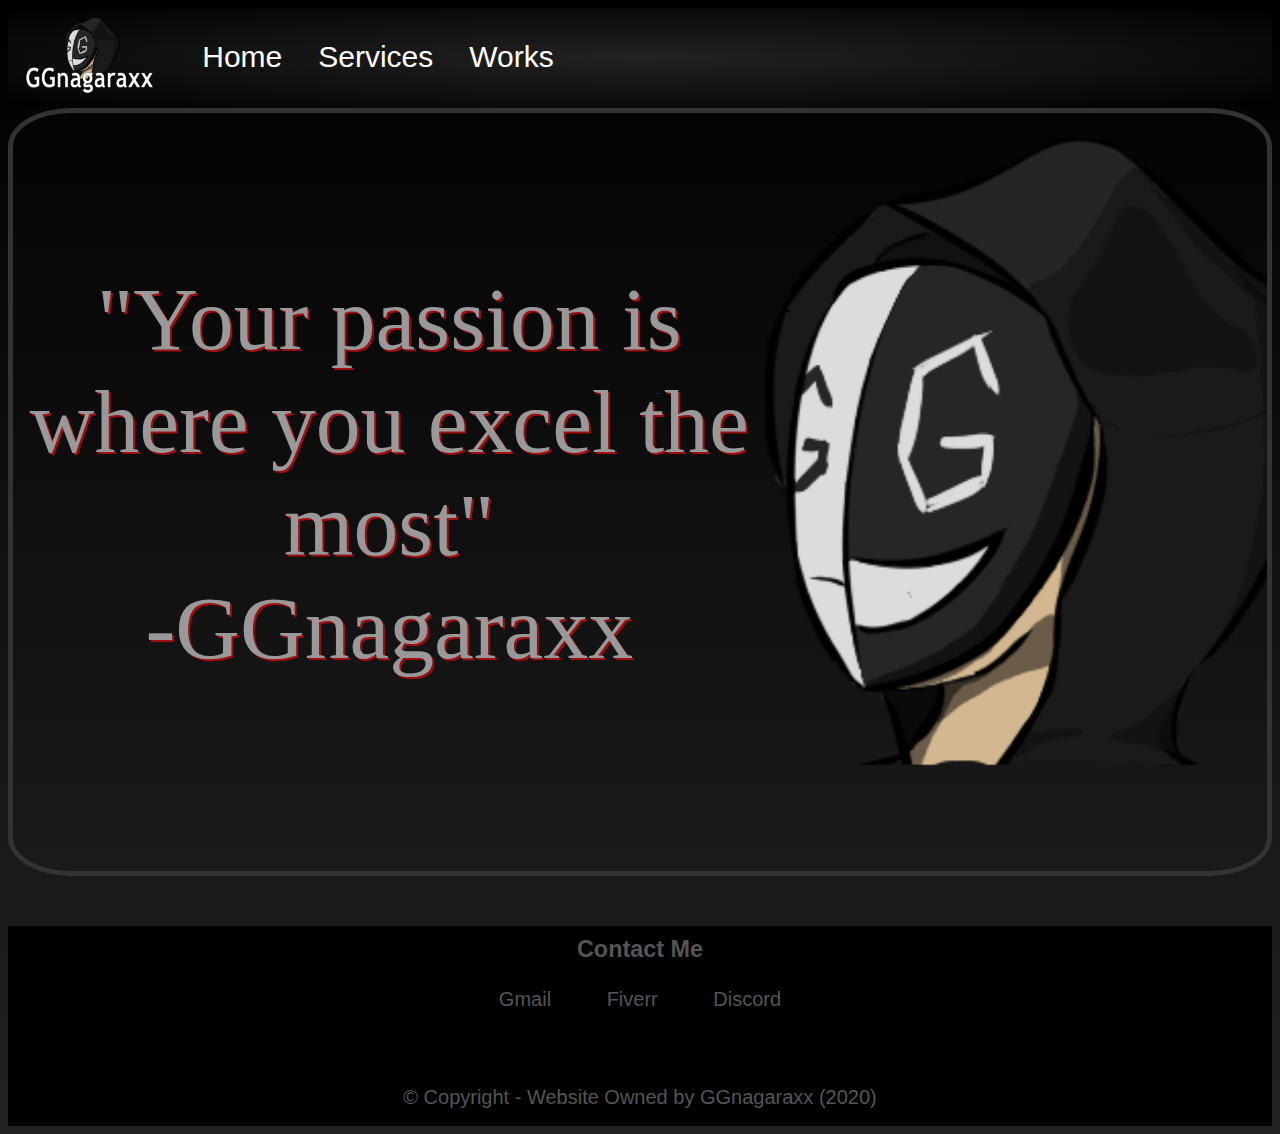
==== index.html @ c9d5d68b "Add files via upload" ====
<!DOCTYPE html>

<html lang="en">

    <head>
        <meta charset="UTF-8">
        <meta name="description" content="My Fiverr Resume">
        <meta name="keywords" content="Freelancing, Programming, Scripting, Game Development">
        <meta name="author" content="JM Dela Cruz">
        <meta name="viewport" content="width=device-width, initial-scale=1.0">

        <link rel="stylesheet" href="HomePageStyle.css">
        <title> Home </title>
    </head>

    <body>
        <div class="header">
            <img src="Images/GGnagaraxxLogo.png" alt="GGnagaraxx Logo">

            <ul class="page-nav">
                <li>
                    <a href="HomePage.html">Home</a> 
                </li>

                <li>
                    <a href="ServicesPage.html">Services</a> 
                </li>

                <li>
                    <a href="WorksPage.html">Works</a> 
                </li>
                
            </ul>
        </div>


        <div class="main-body">
            
            <p>
                <img src="Images/GGnagaraxxZoomedFaceCut.png" alt = "GGnagaraxxsZoomedFace">
                "Your passion is where you excel the most"
                <br>
                -GGnagaraxx
            </p>

            
        </div>


        <div class="footer">
            <footer>
                <section class="contact-me">
                    <h3> Contact Me </h3>

                     <ul>
                         <li>
                              <a href="mailto: giodelacruz05@gmail.com" target="_blank">
                                 Gmail</a>
                           </li>
    
                        <li>
                            <a href="https://www.fiverr.com/ggnagaraxx?up_rollout=true#!" target="_blank">
                                Fiverr</a>
                        </li>
        
                         <li>
                            <a href="https://discord.gg/cpBU8P7" target="_blank">
                                Discord</a>
                        </li>
                    </ul>
                </section>

                <p>
                    &copy Copyright - Website Owned by GGnagaraxx (2020)
                </p>
            </footer>
        </div>
    </body>
</html>
---- HomePageStyle.css ----
body {
    background-image: linear-gradient(black, #222222);
    overflow: none;
    
}

.header {
    min-height: 100px;
    width: 100%;
    background-image: radial-gradient(#222222, black);
}

.header img {
    position: relative;
    top: 5%;
    padding: 10px;
    width: auto;
    height: 80px;
    float: left;
}

.page-nav {
    list-style: none;
    position: relative;
    padding: 1rem;
    display: inline-block;
}

.page-nav li {
    display: inline-block;
}

.page-nav a {
    padding: 1rem;
    font-size: 30px;
    font-family: Verdana, Geneva, Tahoma, sans-serif;
    text-decoration: none;
    color: white;
}

.page-nav a:hover {
    background-image: radial-gradient(#222222,black);
}

/*Main Body*/

.main-body {
    height: 60vw;
    width: 100%;
    box-sizing: border-box;
    border: 5px solid #333333;
    border-radius: 5%;
}

.main-body p {
    height: 80%;
    width: 100%;
    top: 4rem;
    position: relative;
    font-size: 7vw;
    text-shadow: 2px 2px #a10c0c;
    font-family: Georgia, 'Times New Roman', Times, serif;
    text-align: center;
    color: #999999;
}

.main-body img {
    width: 40%;
    position: relative;
    bottom: 10vw;
    float: right;
}

/*Footer*/

.footer {
    margin-top: 50px;
    text-align: center;
    font-family: Verdana, Geneva, Tahoma, sans-serif;
    font-size: 20px;
    height: 200px;
    width: 100%;
    background-color: black;
}

.footer .contact-me {
    padding-top: 10px;
    margin: 0;
    height: 150px;
    display: block;
}

.footer h3 {
    color: #555555;
    padding: 0;
    margin: 0;
}

.footer ul {
    padding: 0;
    margin: 0;
}

.footer li {
    list-style: none;
    padding: 25px;
    display: inline-block;
}

.footer a {
    text-decoration: none;
    color: #555555;
}

.footer a:hover {
    color: #999999;
}

.footer p {
    color: #555555;
    padding: 0;
    margin: 0;
}
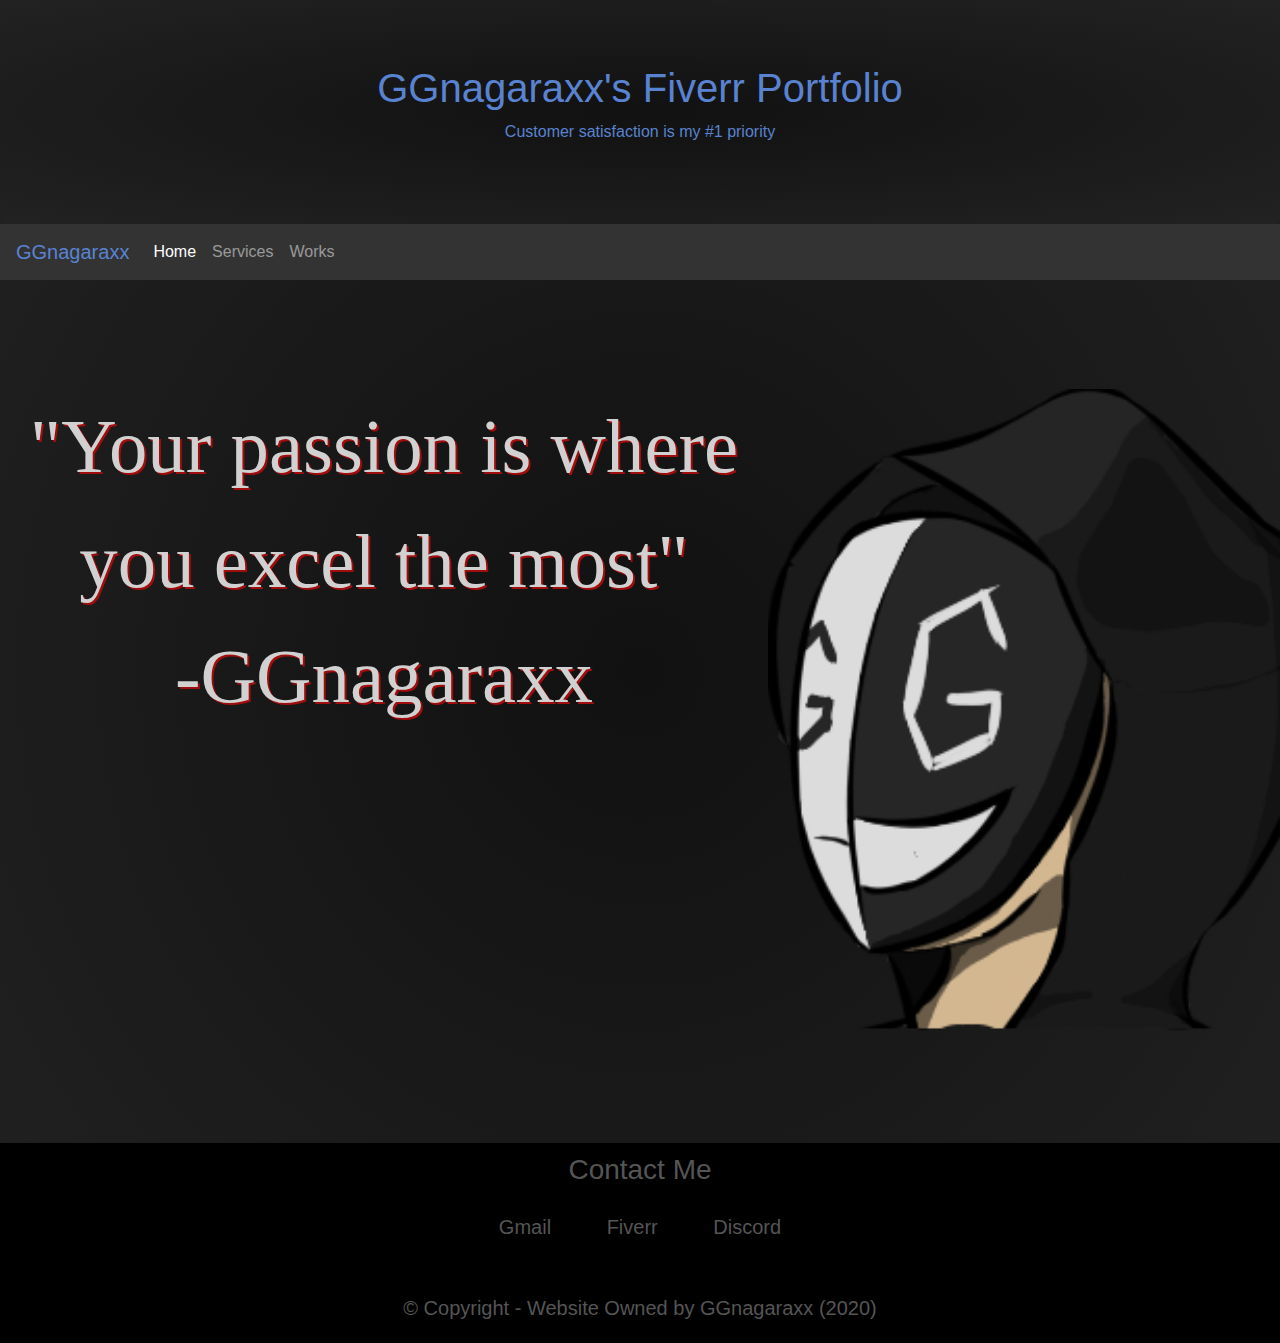
==== commit 38956957: "Add files via upload" ====
--- a/index.html
+++ b/index.html
@@ -1,52 +1,55 @@
 <!DOCTYPE html>
 
-<html lang="en">
+
+<html>
 
     <head>
-        <meta charset="UTF-8">
-        <meta name="description" content="My Fiverr Resume">
-        <meta name="keywords" content="Freelancing, Programming, Scripting, Game Development">
-        <meta name="author" content="JM Dela Cruz">
-        <meta name="viewport" content="width=device-width, initial-scale=1.0">
-
-        <link rel="stylesheet" href="HomePageStyle.css">
-        <title> Home </title>
+        <title>GGnagaraxx Fiverr Portfolio</title>
+        <link rel="stylesheet" href="Styles/indexStyle.css">
+        <link rel="stylesheet" href="https://maxcdn.bootstrapcdn.com/bootstrap/4.5.2/css/bootstrap.min.css">
+        <script src="https://ajax.googleapis.com/ajax/libs/jquery/3.5.1/jquery.min.js"></script>
+        <script src="https://cdnjs.cloudflare.com/ajax/libs/popper.js/1.16.0/umd/popper.min.js"></script>
+        <script src="https://maxcdn.bootstrapcdn.com/bootstrap/4.5.2/js/bootstrap.min.js"></script>
     </head>
 
+
     <body>
-        <div class="header">
-            <img src="Images/GGnagaraxxLogo.png" alt="GGnagaraxx Logo">
-
-            <ul class="page-nav">
-                <li>
-                    <a href="HomePage.html">Home</a> 
-                </li>
-
-                <li>
-                    <a href="ServicesPage.html">Services</a> 
-                </li>
-
-                <li>
-                    <a href="WorksPage.html">Works</a> 
-                </li>
-                
-            </ul>
+          
+        <div class="jumbotron text-center">
+            <h1>GGnagaraxx's Fiverr Portfolio</h1>
+            <p>Customer satisfaction is my #1 priority</p>
         </div>
 
-
+        <nav class="navbar navbar-inverse navbar-expand-lg navbar-dark">
+            <a class="navbar-brand" id="main-logo" href="#">GGnagaraxx</a>
+            <button class="navbar-toggler navbar-dark" type="button" data-toggle="collapse" data-target="#colNav" aria-controls="colNav" aria-expanded="false" aria-label="Toggle navigation">
+              <span class="navbar-toggler-icon"></span>
+            </button>
+          
+            <div class="collapse navbar-collapse" id="colNav">
+                <ul class="navbar-nav navbar-right mr-auto">
+                    <li class="nav-item active">
+                    <a class="nav-link" href="index.html">Home</a>
+                    </li>
+                    <li class="nav-item">
+                    <a class="nav-link" href="Service.html">Services</a>
+                    </li>
+                    <li class="nav-item">
+                    <a class="nav-link" href="Works.html">Works</a>
+                    </li>
+                </ul>
+            </div>
+        </nav>
+    
         <div class="main-body">
-            
             <p>
                 <img src="Images/GGnagaraxxZoomedFaceCut.png" alt = "GGnagaraxxsZoomedFace">
                 "Your passion is where you excel the most"
                 <br>
                 -GGnagaraxx
             </p>
-
-            
         </div>
-
-
+    
         <div class="footer">
             <footer>
                 <section class="contact-me">
@@ -64,7 +67,7 @@
                         </li>
         
                          <li>
-                            <a href="https://discord.gg/cpBU8P7" target="_blank">
+                            <a href="https://discord.gg/jprWrTF" target="_blank">
                                 Discord</a>
                         </li>
                     </ul>
@@ -75,5 +78,7 @@
                 </p>
             </footer>
         </div>
+
     </body>
-</html>+
+</html>
--- a/Styles/indexStyle.css
+++ b/Styles/indexStyle.css
@@ -0,0 +1,101 @@
+body{
+    background-image: radial-gradient(#111111, #222222);
+}
+
+body .jumbotron{
+    background-image: radial-gradient(#111111, #222222);
+    color: rgb(89, 131, 209);
+    margin-bottom: 0;
+}
+
+#main-logo{
+    display: inline;
+}
+
+#main-logo{
+    color: rgb(89, 131, 209);
+}
+
+nav{
+    background-color: #333333;
+    display: inline;
+    margin-bottom: 5vh;
+}
+
+.row{
+    color:rgb(209, 209, 209);
+}
+
+.main-body {
+    height: 60vw;
+    width: 100%;
+}
+
+.main-body p {
+    height: 80%;
+    width: 100%;
+    top: 4rem;
+    position: relative;
+    font-size: 6vw;
+    text-shadow: 2px 2px #a10c0c;
+    font-family: Georgia, 'Times New Roman', Times, serif;
+    text-align: center;
+    color:rgb(209, 209, 209);
+}
+
+.main-body img {
+    width: 40%;
+    position: relative;
+    float: right;
+}
+
+/*Footer*/
+
+.footer {
+    margin-top: 50px;
+    text-align: center;
+    font-family: Verdana, Geneva, Tahoma, sans-serif;
+    font-size: 20px;
+    height: 200px;
+    width: 100%;
+    background-color: black;
+}
+
+.footer .contact-me {
+    padding-top: 10px;
+    margin: 0;
+    height: 150px;
+    display: block;
+}
+
+.footer h3 {
+    color: #555555;
+    padding: 0;
+    margin: 0;
+}
+
+.footer ul {
+    padding: 0;
+    margin: 0;
+}
+
+.footer li {
+    list-style: none;
+    padding: 25px;
+    display: inline-block;
+}
+
+.footer a {
+    text-decoration: none;
+    color: #555555;
+}
+
+.footer a:hover {
+    color: #999999;
+}
+
+.footer p {
+    color: #555555;
+    padding: 0;
+    margin: 0;
+}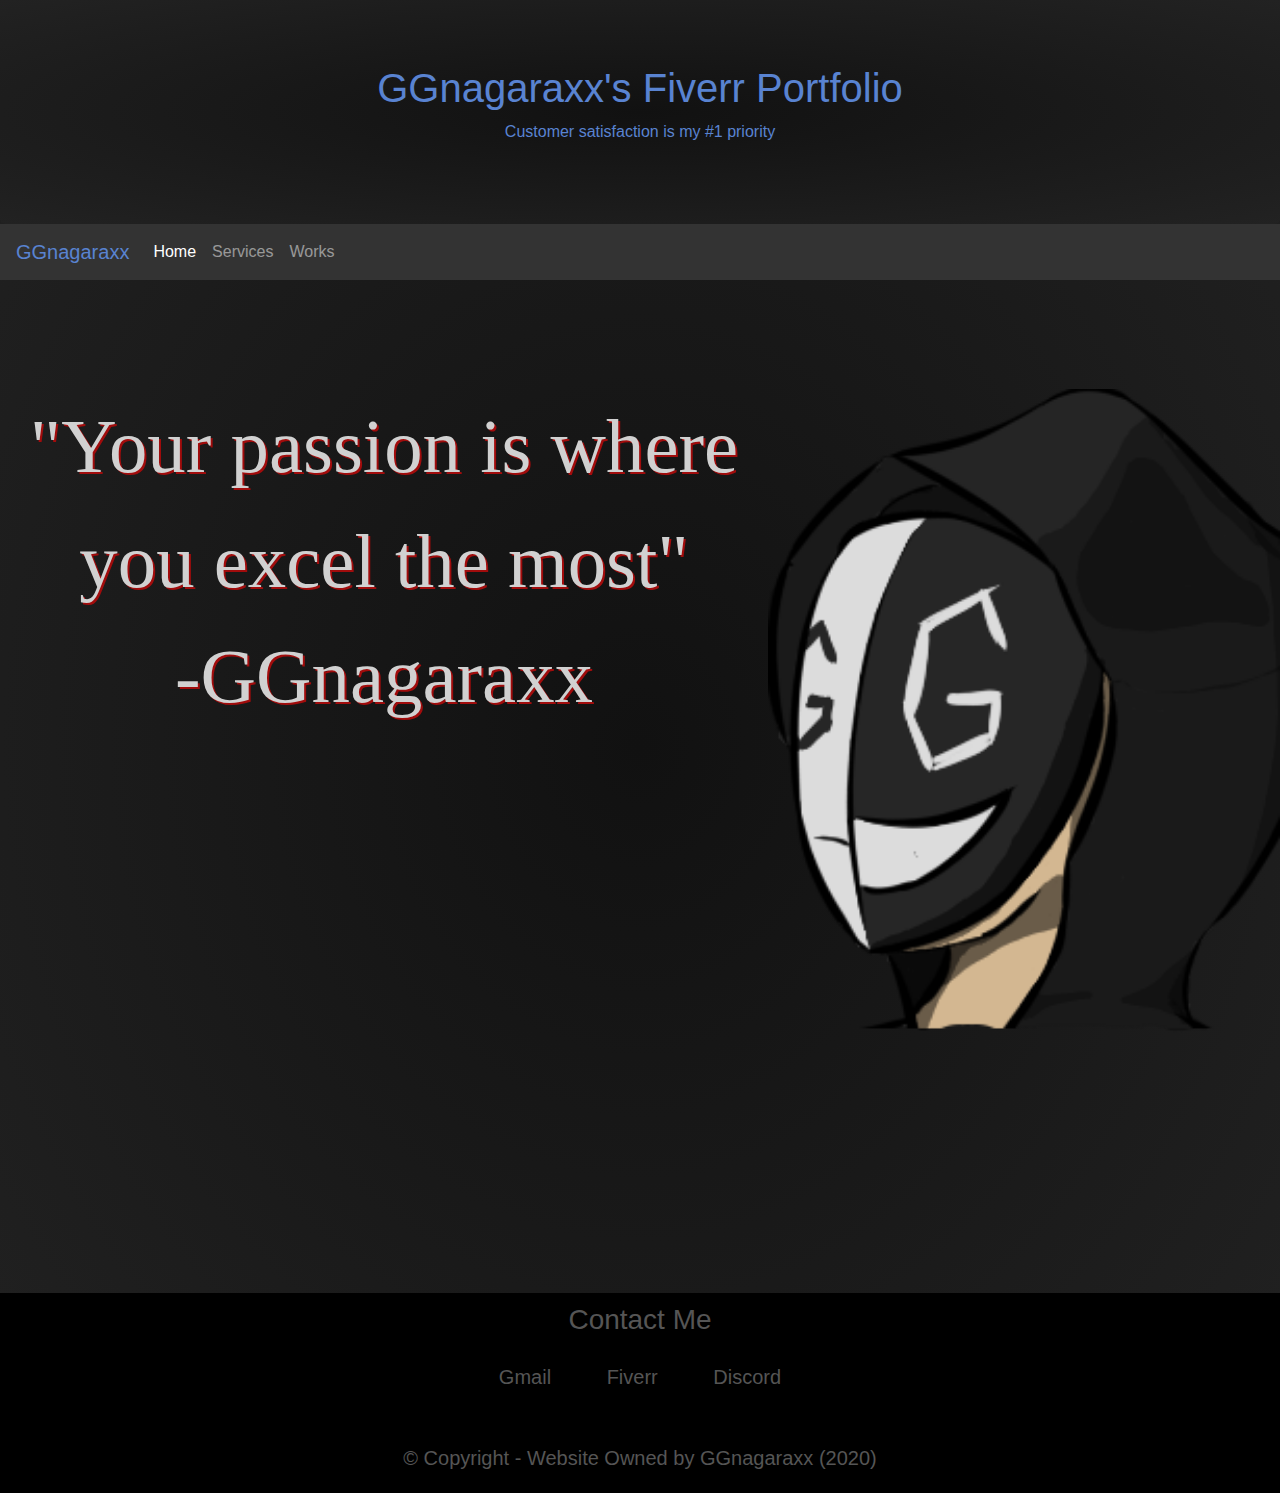
==== commit f0744394: "Add files via upload" ====
--- a/index.html
+++ b/index.html
@@ -15,39 +15,41 @@
 
     <body>
           
-        <div class="jumbotron text-center">
-            <h1>GGnagaraxx's Fiverr Portfolio</h1>
-            <p>Customer satisfaction is my #1 priority</p>
-        </div>
+        <div class="main-container">
+            <div class="jumbotron text-center">
+                <h1>GGnagaraxx's Fiverr Portfolio</h1>
+                <p>Customer satisfaction is my #1 priority</p>
+            </div>
 
-        <nav class="navbar navbar-inverse navbar-expand-lg navbar-dark">
-            <a class="navbar-brand" id="main-logo" href="#">GGnagaraxx</a>
-            <button class="navbar-toggler navbar-dark" type="button" data-toggle="collapse" data-target="#colNav" aria-controls="colNav" aria-expanded="false" aria-label="Toggle navigation">
-              <span class="navbar-toggler-icon"></span>
-            </button>
-          
-            <div class="collapse navbar-collapse" id="colNav">
-                <ul class="navbar-nav navbar-right mr-auto">
-                    <li class="nav-item active">
-                    <a class="nav-link" href="index.html">Home</a>
-                    </li>
-                    <li class="nav-item">
-                    <a class="nav-link" href="Service.html">Services</a>
-                    </li>
-                    <li class="nav-item">
-                    <a class="nav-link" href="Works.html">Works</a>
-                    </li>
-                </ul>
+            <nav class="navbar navbar-inverse navbar-expand-lg navbar-dark">
+                <a class="navbar-brand" id="main-logo" href="#">GGnagaraxx</a>
+                <button class="navbar-toggler navbar-dark" type="button" data-toggle="collapse" data-target="#colNav" aria-controls="colNav" aria-expanded="false" aria-label="Toggle navigation">
+                <span class="navbar-toggler-icon"></span>
+                </button>
+            
+                <div class="collapse navbar-collapse" id="colNav">
+                    <ul class="navbar-nav navbar-right mr-auto">
+                        <li class="nav-item active">
+                        <a class="nav-link" href="index.html">Home</a>
+                        </li>
+                        <li class="nav-item">
+                        <a class="nav-link" href="Service.html">Services</a>
+                        </li>
+                        <li class="nav-item">
+                        <a class="nav-link" href="Works.html">Works</a>
+                        </li>
+                    </ul>
+                </div>
+            </nav>
+        
+            <div class="main-body">
+                <p>
+                    <img src="Images/GGnagaraxxZoomedFaceCut.png" alt = "GGnagaraxxsZoomedFace">
+                    "Your passion is where you excel the most"
+                    <br>
+                    -GGnagaraxx
+                </p>
             </div>
-        </nav>
-    
-        <div class="main-body">
-            <p>
-                <img src="Images/GGnagaraxxZoomedFaceCut.png" alt = "GGnagaraxxsZoomedFace">
-                "Your passion is where you excel the most"
-                <br>
-                -GGnagaraxx
-            </p>
         </div>
     
         <div class="footer">
--- a/Styles/indexStyle.css
+++ b/Styles/indexStyle.css
@@ -1,5 +1,12 @@
 body{
     background-image: radial-gradient(#111111, #222222);
+}
+
+body .main-container{
+    min-height: 100vh;
+    margin: 0;
+    padding: 0;
+    padding-bottom: 200px;
 }
 
 body .jumbotron{
@@ -52,7 +59,7 @@
 /*Footer*/
 
 .footer {
-    margin-top: 50px;
+    margin-top: auto;
     text-align: center;
     font-family: Verdana, Geneva, Tahoma, sans-serif;
     font-size: 20px;
